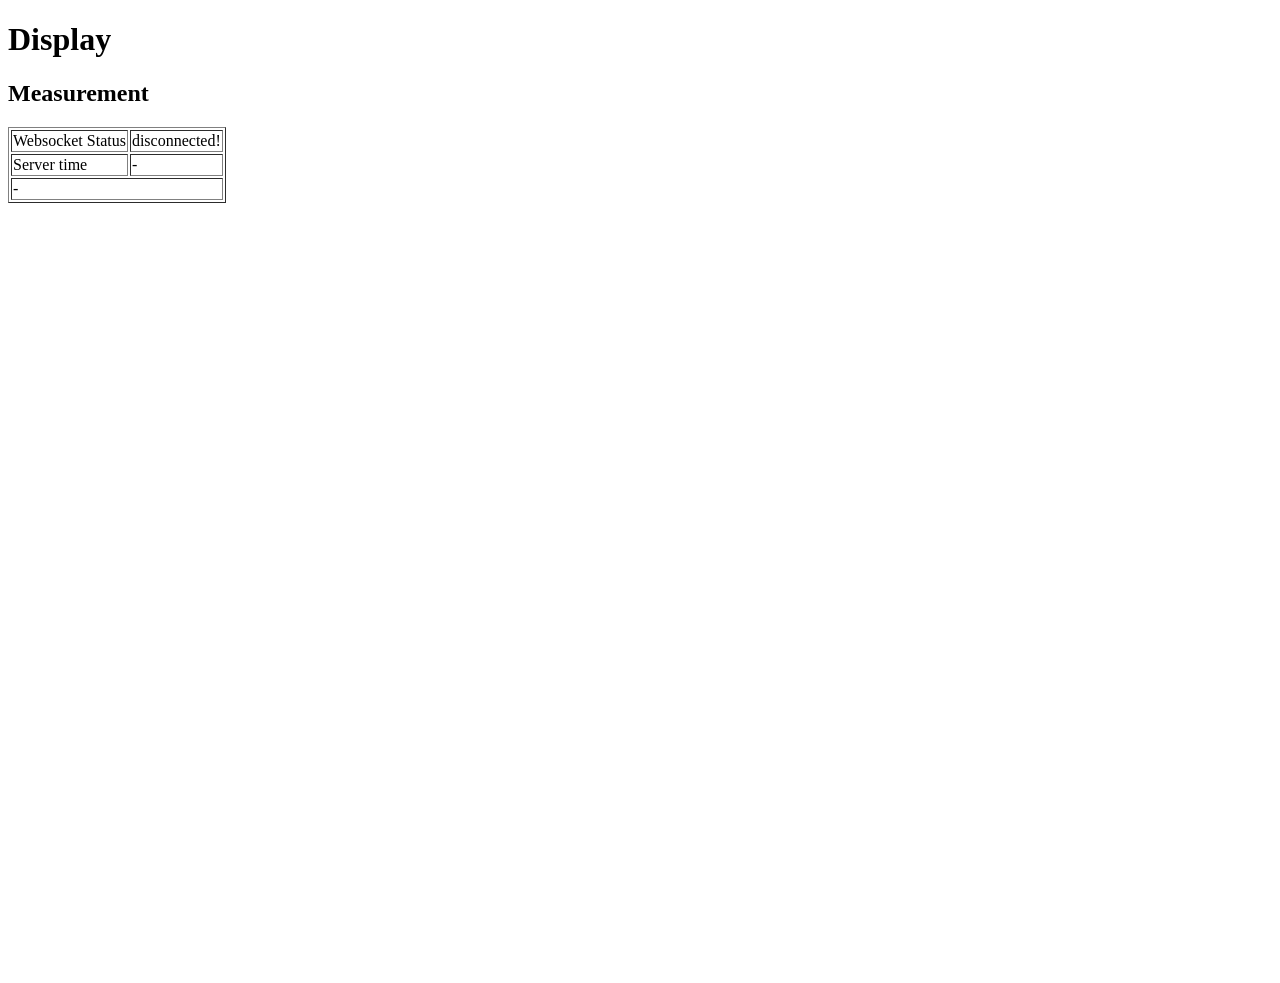
==== tools/www-graph/index.html @ 5a83b38e "added small example of websocket+tornado+javascript" ====
<!DOCTYPE html>
<html lang="en-us">
  <head>
    <title>Simple Example</title>
  </head>
  <body>

<h1>Display</h1>
<script src="http://code.jquery.com/jquery-2.0.0.js"></script>

<h2>Measurement</h2>

<table border="1">
  <tr>
    <td>Websocket Status</td><td><label id="connection">-</label></td>
  </tr>
  <tr>
    <td>Server time</td><td><label id="server_time">-</label></td>
  </tr>
  <tr>
    <td colspan="2"><label id="last_ws">-</label></td>
  </tr>
</table>

<canvas id="cvs" width="1024" height="768">[No canvas support]</canvas>

<script>

  $(document).ready(function () {
    var ws = new WebSocket("ws://localhost:8888/ws");

    ws.onopen = function(evt) {
      var conn_status = document.getElementById('connection');
      conn_status.innerHTML = "connected!"
    };
                
    ws.onmessage = function(evt) {
      var last_ws_text = document.getElementById('last_ws');
      last_ws_text.innerHTML = evt.data;
      // http://stackoverflow.com/questions/4935632/parse-json-in-javascript
      var evtData = JSON.parse(evt.data);

      if (evtData.type === "time") {
        handleTimeMessage(evtData);
      }

    };

    ws.onclose = function(evt) {
      var conn_status = document.getElementById('connection');
      conn_status.innerHTML = "disconnected!"
    };
  });

  function handleTimeMessage(evtData) {
     var server_time = document.getElementById('server_time');
     server_time.innerHTML = evtData.time;
  }

</script>


  
  </body>
</html>
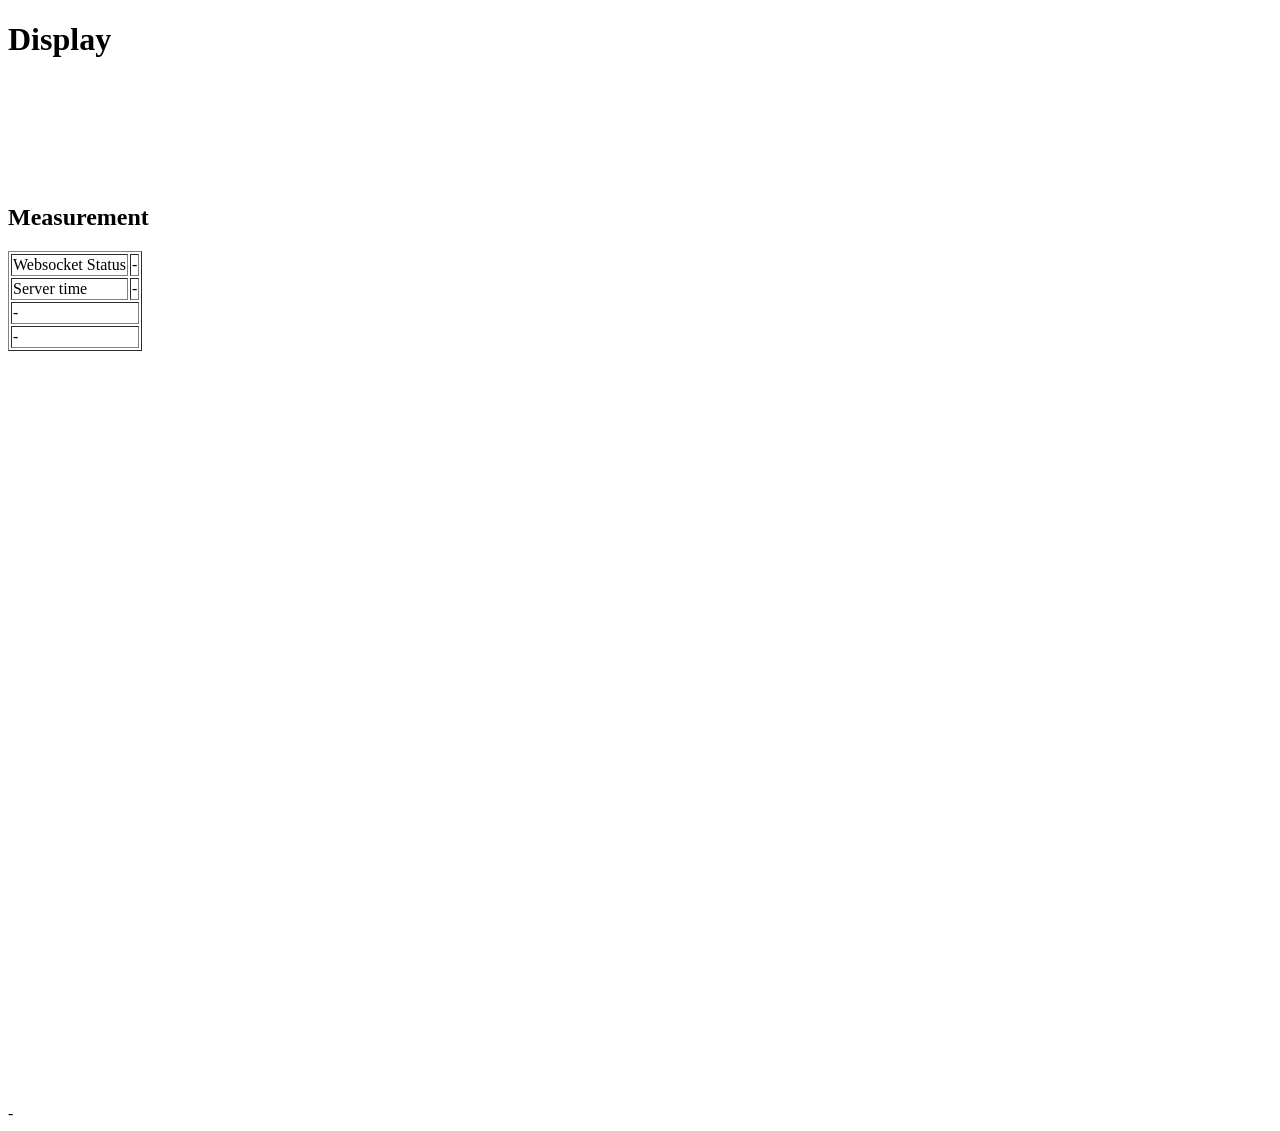
==== commit 700efd38: "-a" ====
--- a/tools/www-graph/index.html
+++ b/tools/www-graph/index.html
@@ -6,7 +6,12 @@
   <body>
 
 <h1>Display</h1>
-<script src="http://code.jquery.com/jquery-2.0.0.js"></script>
+<script src="jquery-2.0.0.js"></script>
+<script src="raphael.js"></script>
+<script src="smoothie.js"></script>
+
+<canvas id="smoothie_canvas" width="400" height="100"></canvas>
+
 
 <h2>Measurement</h2>
 
@@ -20,11 +25,22 @@
   <tr>
     <td colspan="2"><label id="last_ws">-</label></td>
   </tr>
+
+  <tr>
+    <td colspan="2"><label id="last_info">-</label></td>
+  </tr>
+
 </table>
+
+<label id="raphael_area">-</label>
 
 <canvas id="cvs" width="1024" height="768">[No canvas support]</canvas>
 
 <script>
+
+  var paper;
+  var smoothieLine;
+  var elemTable = new Object();
 
   $(document).ready(function () {
     var ws = new WebSocket("ws://localhost:8888/ws");
@@ -36,14 +52,17 @@
                 
     ws.onmessage = function(evt) {
       var last_ws_text = document.getElementById('last_ws');
-      last_ws_text.innerHTML = evt.data;
+      //last_ws_text.innerHTML = evt.data;
       // http://stackoverflow.com/questions/4935632/parse-json-in-javascript
       var evtData = JSON.parse(evt.data);
-
+ 
       if (evtData.type === "time") {
         handleTimeMessage(evtData);
+      } else if (evtData.type == "init") {
+        handleInitMessage(evtData);
+      } else if (evtData.type == "create") {
+        handleCreateMessage(evtData);
       }
-
     };
 
     ws.onclose = function(evt) {
@@ -55,11 +74,102 @@
   function handleTimeMessage(evtData) {
      var server_time = document.getElementById('server_time');
      server_time.innerHTML = evtData.time;
+     //smoothieLine.append(evtData.x, evtData.y);
+     smoothieLine.append(new Date().getTime(), evtData.y);
   }
+
+  function handleInitMessage(evtData) {
+     var cvs = document.getElementById('raphael_area');
+     //document.getElementById('connection').innerHTML = String(evtData);
+ 
+     // Creates canvas
+     paper = Raphael(cvs, evtData.xSize, evtData.ySize);
+
+     paper.rect(0, 0, evtData.xSize, evtData.ySize, 10);
+     //paper.ball(100,100,20, 0.6);
+
+
+     // Create smoothie
+     var smoothie = new SmoothieChart({
+       grid: { strokeStyle:'rgb(125, 0, 0)', fillStyle:'rgb(60, 0, 0)',
+             lineWidth: 1, millisPerLine: 250, verticalSections: 6, },
+       labels: { fillStyle:'rgb(60, 0, 0)' }
+     });
+     smoothie.streamTo(document.getElementById("smoothie_canvas"));
+     smoothieLine = new TimeSeries();
+     smoothie.addTimeSeries(smoothieLine,
+  { strokeStyle:'rgb(0, 255, 0)', fillStyle:'rgba(0, 255, 0, 0.4)', lineWidth:3 }
+);
+
+     // Creates circle at x = 50, y = 40, with radius 10
+     //var circle = paper.circle(50, 40, 10);
+     // Sets the fill attribute of the circle to red (#f00)
+     //circle.attr("fill", "#f00");
+  
+     // Sets the stroke attribute of the circle to white
+     //circle.attr("stroke", "#fff");
+  }
+
+  function handleCreateMessage(evtData) {
+      //console.log("create");
+
+     var i;
+     for (i=0; i < evtData["content"].length; i++) {
+       var elem = evtData["content"][i];
+        // console.log(elem[1]);
+       name = elem[0];
+       if (elemTable.hasOwnProperty(name)) {
+          elemTable[name].remove();
+       }
+
+       if (elem[1] === "delete") {
+         // implicit
+       } else if (elem[1] === "ball") {
+         // console.log(elem);
+         var e = paper.ball(elem[2], elem[3], elem[4], elem[5]);
+         elemTable[name] = e;
+       } else if (elem[1] === "line") {
+         var e = paper.path(elem[2]);
+         e.attr({ "stroke": elem[3], "stroke-width": elem[4]});
+         if (elem.length > 4) {
+           e.attr({ "arrow-end": elem[5] });
+         }
+         elemTable[name] = e;
+       } else if (elem[1] === "circle") {
+         var e = paper.circle(elem[2], elem[3], elem[4]);
+         e.attr("fill", elem[5]);
+         e.attr("stroke", elem[6]);
+         elemTable[name] = e;
+       } else {
+         console.log("Cannot parse:" + elem);
+       }
+     }
+
+     // Creates circle at x = 50, y = 40, with radius 10
+     //var circle = paper.circle(50, 40, 10);
+     // Sets the fill attribute of the circle to red (#f00)
+     //circle.attr("fill", "#f00");
+  
+     // Sets the stroke attribute of the circle to white
+     //circle.attr("stroke", "#fff");
+  }
+
+  function setInfo(data) {
+     document.getElementById('last_info').innerHTML = String(data);
+  }
+
+  // Copied from http://raphaeljs.com/ball.html
+  Raphael.fn.ball = function (x, y, r, hue) {
+    hue = hue || 0;
+    return this.set(
+        this.ellipse(x, y + r - r / 5, r, r / 2).attr({fill: "rhsb(" + hue + ", 1, .25)-hsb(" + hue + ", 1, .25)", stroke: "none", opacity: 0}),
+        this.ellipse(x, y, r, r).attr({fill: "r(.5,.9)hsb(" + hue + ", 1, .75)-hsb(" + hue + ", .5, .25)", stroke: "none"}),
+        this.ellipse(x, y, r - r / 5, r - r / 20).attr({stroke: "none", fill: "r(.5,.1)#ccc-#ccc", opacity: 0})
+     );
+  };
 
 </script>
 
 
-  
   </body>
 </html>
